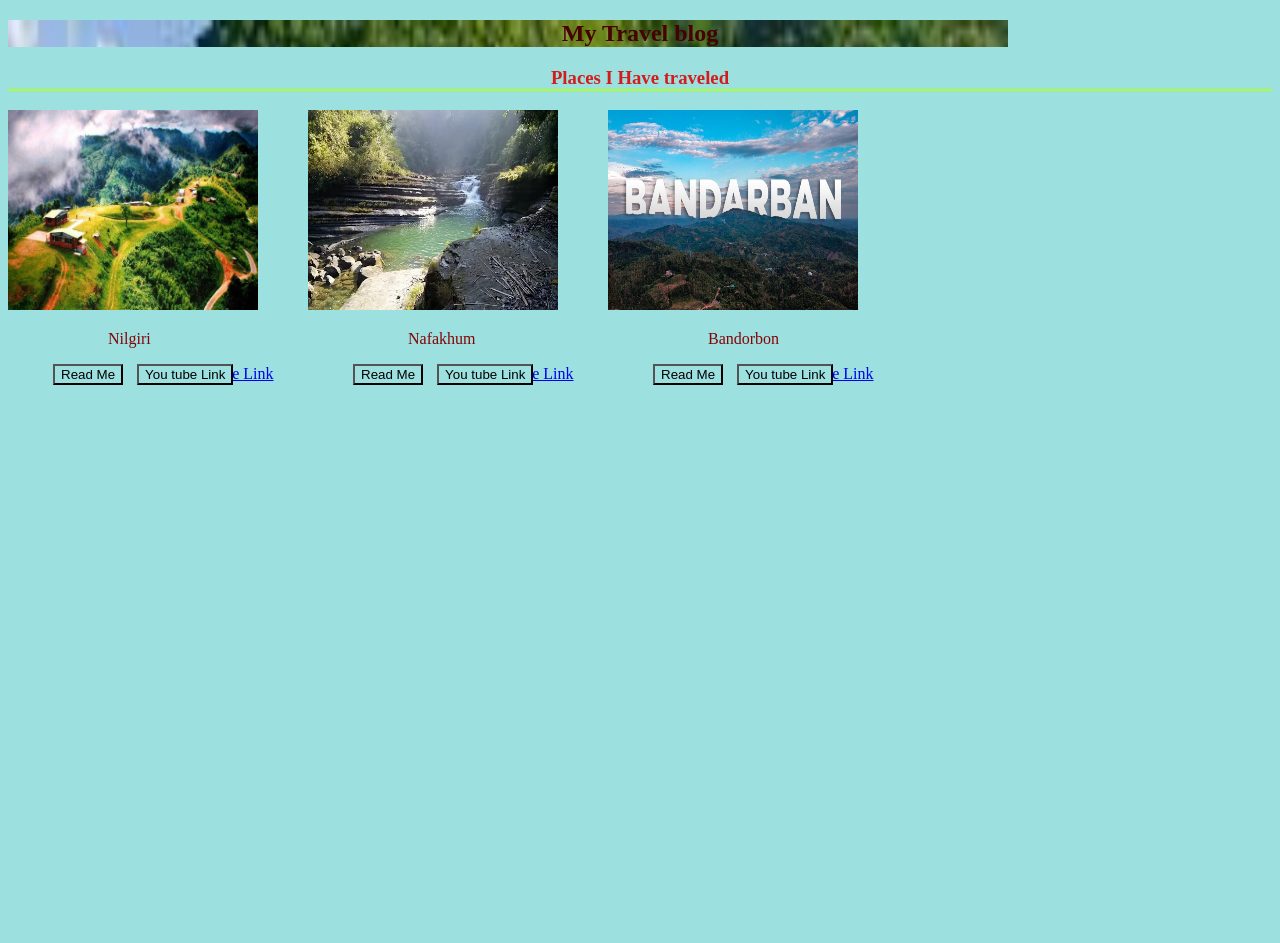
==== travel.html @ b68f57db "my traveling blog" ====
<!DOCTYPE html>
<html lang="en">
<head>
    <meta charset="UTF-8">
    <meta name="viewport" content="width=device-width, 
    initial-scale=1.0">
    <title>Travel Blog</title>
    <link rel="shortcut icon" href="images/travel.png" 
    type="image/x-icon">
    <link rel="stylesheet" href="styles/blog.css">
    <style>
        .header{
            color:rgb(70, 1, 1);
            text-align: center;
            background-image: url(images/images.jpeg);
            background-repeat: no-repeat;
            background-size: 1000px 1500px;
        }
        *{
            background-color: rgb(156, 224, 224);
        }
    </style>
</head>
<body>
    <h2 class="header"> My Travel blog</h2>
    <div class="div1">
        <h3 class="h3">Places I Have traveled</h3>
        <img src="images/204_nilgiri-bandarban-copyjpg.jpg"
         width="250px" height="200px" alt="">
         <p class="n">Nilgiri</p>
         <button class="b1-1">Read Me</button>
        <button class="b1-2">You tube Link</button>
        <a href="https://www.youtube.com/watch?v=oMD2OgJi_3Q" 
        target="_blank" >You tube Link</a>
         
    </div>
    <div class="div2">
        <img src="images/Nafakhum.webp" width="250px" 
         height="200px" alt="">
         <p class="n2"> Nafakhum </p>
         <button class="b2-1">Read Me</button>
        <button class="b2-2">You tube Link</button>
        <a href="https://www.youtube.com/watch?v=LXJ-7SsBpYY&t=918s"
        target="_blank">You tube Link</a>
    </div>
    <div class="div3">
        <img src="images/maxresdefault.jpg" width="250px" 
        height="200px" alt="">
        <p class="b">Bandorbon</p>
        <button class="b3-1">Read Me</button>
        <button class="b3-2">You tube Link</button>
        <a href="https://www.youtube.com/watch?v=P3ZpIUNT1nE" 
        target="_blank">You tube Link</a>
    </div>

    
</body>
</html>
---- styles/blog.css ----
.h3{
    text-align: center;
    color:rgb(211, 29, 29) ;
    border-bottom: 2px solid greenyellow;
}
.n{
    color:rgb(133, 4, 4) ;
    position: relative;
    /* top: 700px; */
    /* bottom:800px; */
    left: 100px;
}
.div2{
    position: relative;
    left:300px;
    bottom: 275px;
}
.n2{
    color:rgb(133, 4, 4) ;
    position:relative;
    left:100px;
    
}
.div3{
    position:relative;
    left:600px;
    bottom:550px;
}
.b{
     color:rgb(133, 4, 4) ;
    position:relative;
    left:100px;
}
.b1-2{
    position: relative;
    left: 55px;
    
}
.b1-1{
     position: relative;
    left: 45px;
}
.b2-1{
     position: relative;
    left: 45px;
}
.b2-2{
     position: relative;
    left: 55px;
}
.b3-1{
      position: relative;
    left: 45px;
}
.b3-2{
     position: relative;
    left: 55px;
}
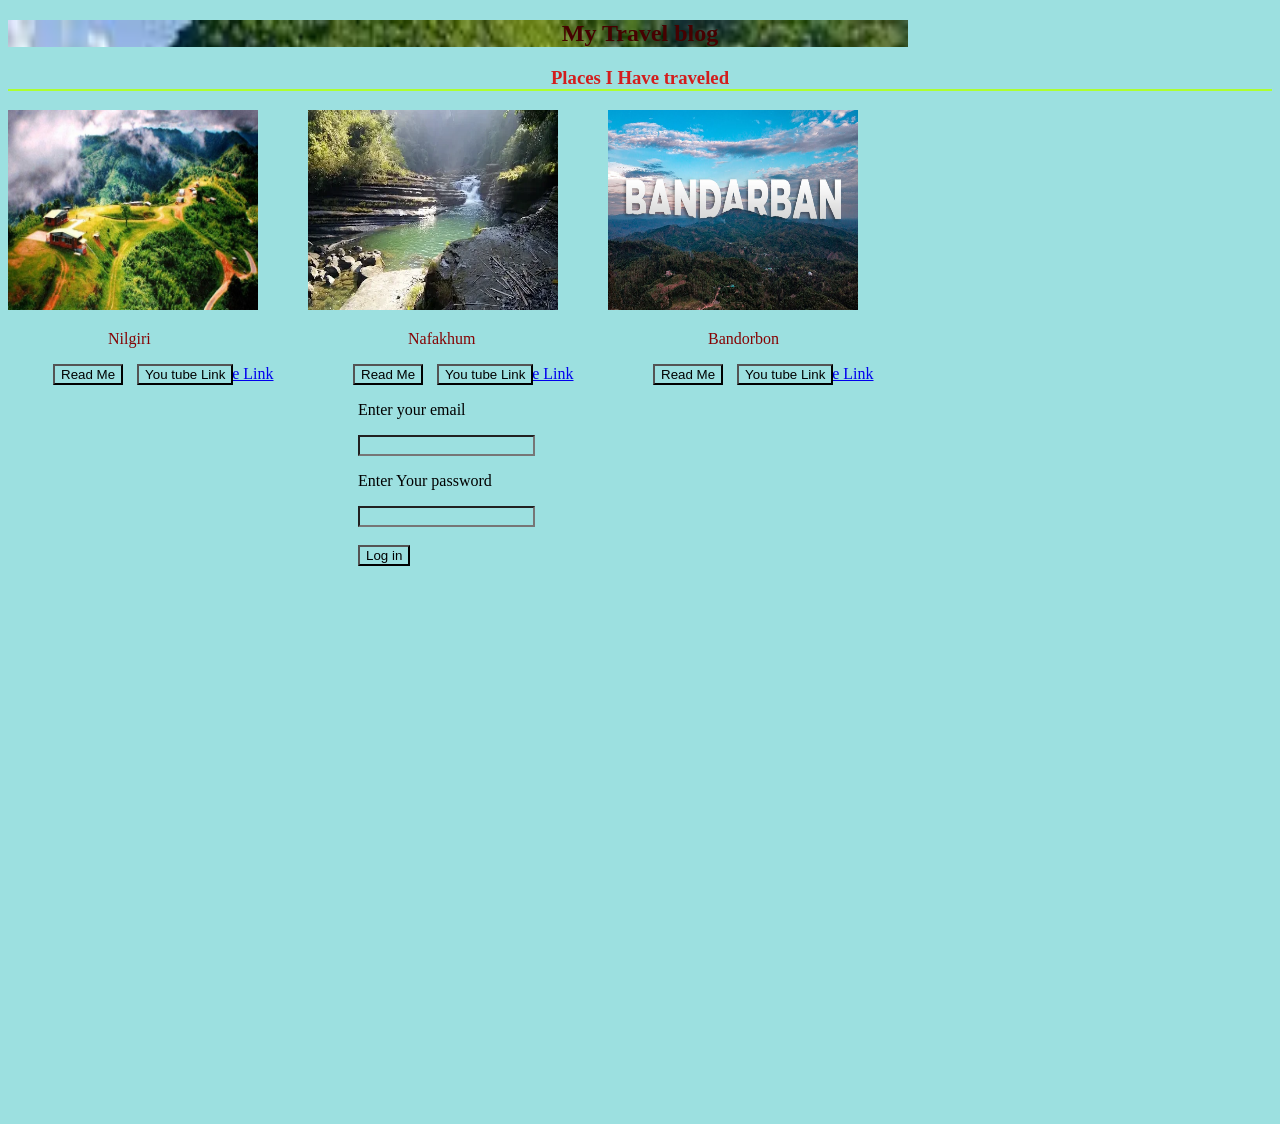
==== commit 78920fe0: "a log in form is added" ====
--- a/travel.html
+++ b/travel.html
@@ -14,7 +14,7 @@
             text-align: center;
             background-image: url(images/images.jpeg);
             background-repeat: no-repeat;
-            background-size: 1000px 1500px;
+            background-size: 900px 900px;
         }
         *{
             background-color: rgb(156, 224, 224);
@@ -52,6 +52,25 @@
         <a href="https://www.youtube.com/watch?v=P3ZpIUNT1nE" 
         target="_blank">You tube Link</a>
     </div>
+    <div class="div4">
+        <p>
+            Enter your email
+        </p>
+        <form action="">
+            <input type="text">
+        </form>
+        <p>
+            Enter Your password
+        </p>
+        <form action="">
+            <input type="password">
+        </form>
+        <br>
+        <button>Log in</button>
+        
+
+
+    </div>
 
     
 </body>
--- a/styles/blog.css
+++ b/styles/blog.css
@@ -56,4 +56,9 @@
      position: relative;
     left: 55px;
 }
+.div4{
+    position:relative;
+    left: 350px;
+    bottom: 550px;
+    }
 
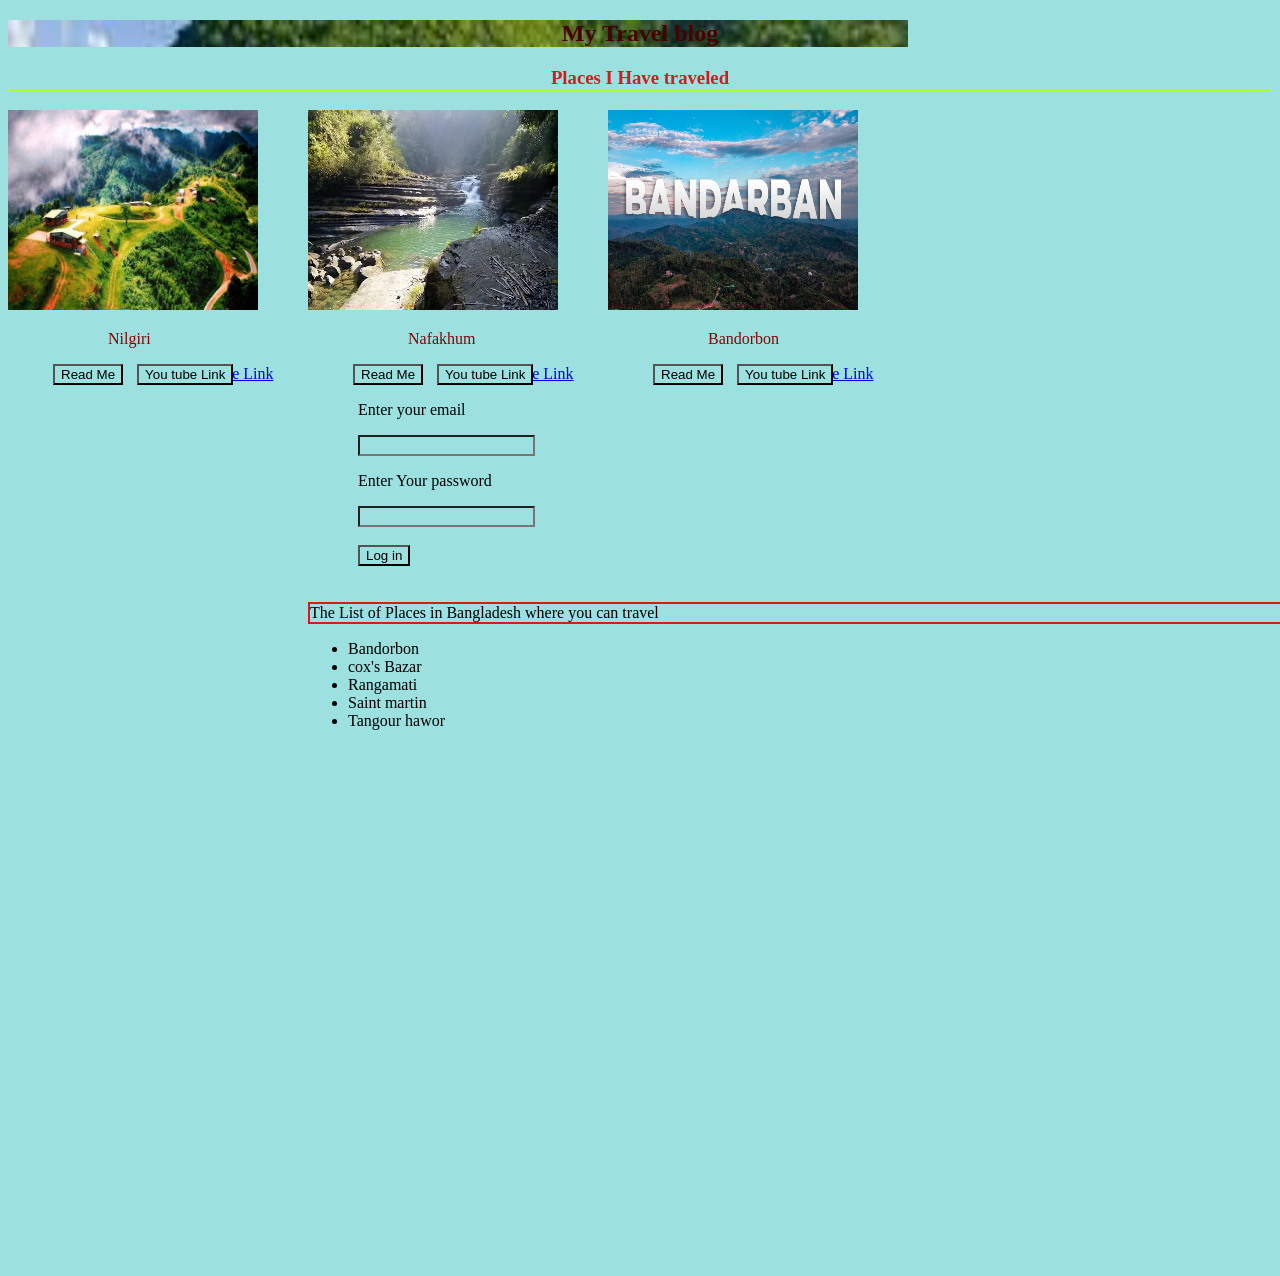
==== commit a05c6ce0: "some changes in style" ====
--- a/travel.html
+++ b/travel.html
@@ -67,10 +67,20 @@
         </form>
         <br>
         <button>Log in</button>
-        
+    </div>
+    <div class="div5">
+            <p class="p1">The List of Places in Bangladesh where you can 
+                travel </p>
+                <ul>
+                    <li>Bandorbon</li>
+                    <li>cox's Bazar</li>
+                    <li>Rangamati</li>
+                    <li>Saint martin</li>
+                    <li>Tangour hawor</li>
+                </ul>
+    </div>
 
 
-    </div>
 
     
 </body>
--- a/styles/blog.css
+++ b/styles/blog.css
@@ -61,4 +61,13 @@
     left: 350px;
     bottom: 550px;
     }
+    .div5{
+        position:relative;
+        bottom: 530px;
+        left: 300px;
+    }
+    .p1{
+        border: 2px solid rgb(211, 29, 29);
+        border-right: none;
+    }
 
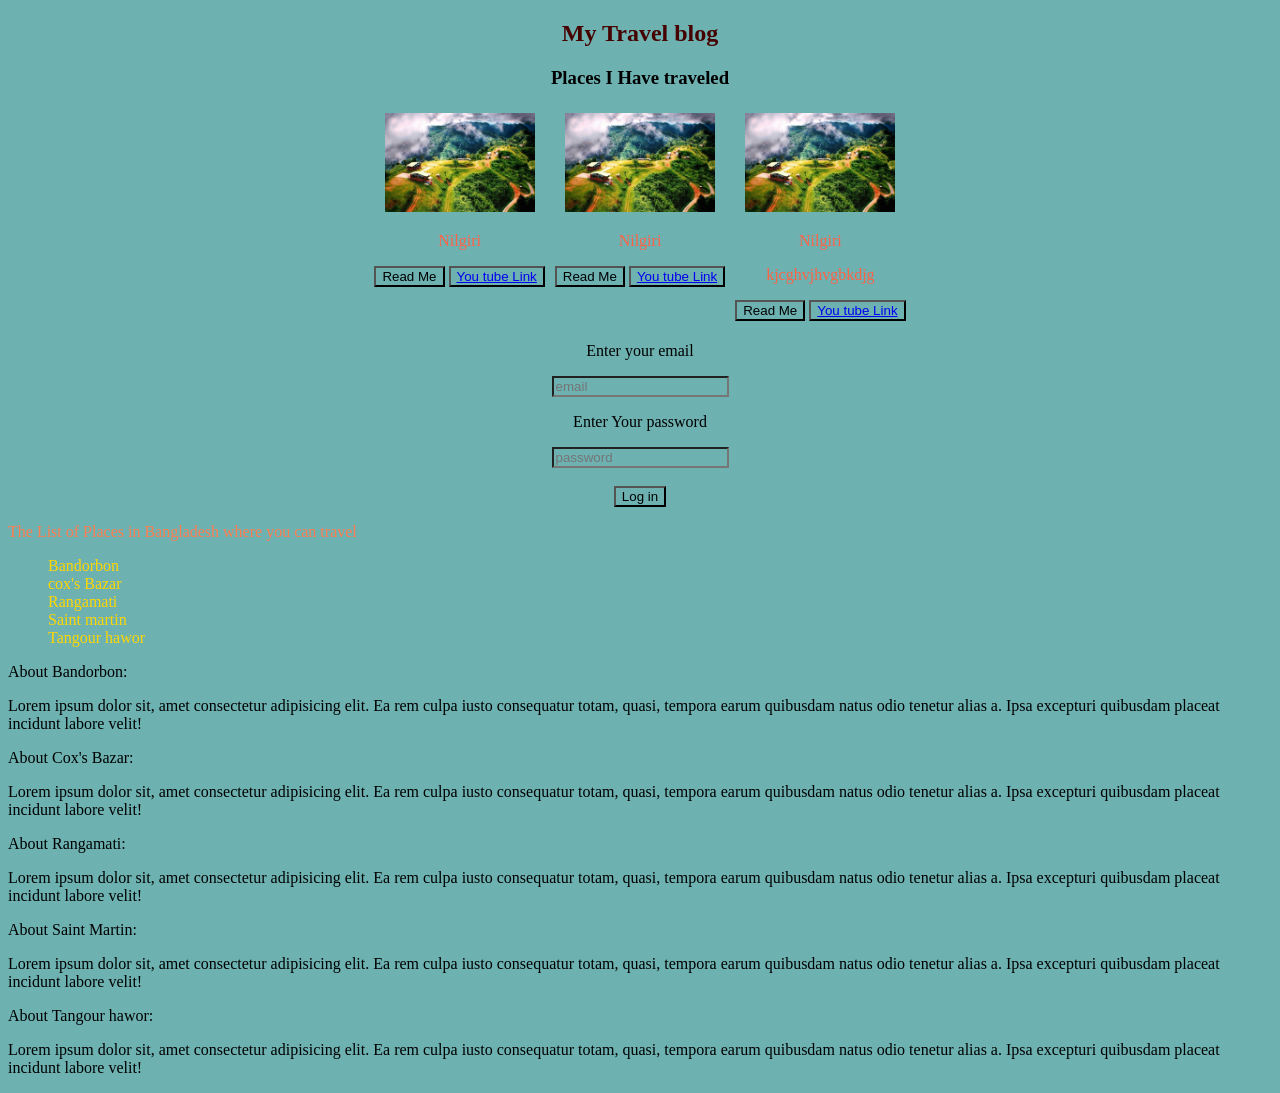
==== commit 420ac40e: "added some new feature" ====
--- a/travel.html
+++ b/travel.html
@@ -1,87 +1,92 @@
 <!DOCTYPE html>
 <html lang="en">
+
 <head>
     <meta charset="UTF-8">
     <meta name="viewport" content="width=device-width, 
     initial-scale=1.0">
     <title>Travel Blog</title>
-    <link rel="shortcut icon" href="images/travel.png" 
-    type="image/x-icon">
+    <link rel="shortcut icon" href="images/travel.png" type="image/x-icon">
     <link rel="stylesheet" href="styles/blog.css">
-    <style>
-        .header{
-            color:rgb(70, 1, 1);
-            text-align: center;
-            background-image: url(images/images.jpeg);
-            background-repeat: no-repeat;
-            background-size: 900px 900px;
-        }
-        *{
-            background-color: rgb(156, 224, 224);
-        }
-    </style>
 </head>
+
 <body>
     <h2 class="header"> My Travel blog</h2>
-    <div class="div1">
-        <h3 class="h3">Places I Have traveled</h3>
-        <img src="images/204_nilgiri-bandarban-copyjpg.jpg"
-         width="250px" height="200px" alt="">
-         <p class="n">Nilgiri</p>
-         <button class="b1-1">Read Me</button>
-        <button class="b1-2">You tube Link</button>
-        <a href="https://www.youtube.com/watch?v=oMD2OgJi_3Q" 
-        target="_blank" >You tube Link</a>
-         
+    <h3 style="text-align: center;">Places I Have traveled</h3>
+    <div class="card-container">
+        <div class="card">
+            <img src="images/204_nilgiri-bandarban-copyjpg.jpg" alt="">
+            <p>Nilgiri</p>
+            <button>Read Me</button>
+            <button><a href="https://www.youtube.com/watch?v=oMD2OgJi_3Q" target="_blank">You tube Link</a></button>
+        </div>
+        <div class="card">
+            <img src="images/204_nilgiri-bandarban-copyjpg.jpg" alt="">
+            <p>Nilgiri</p>
+            <button>Read Me</button>
+            <button><a href="https://www.youtube.com/watch?v=oMD2OgJi_3Q" target="_blank">You tube Link</a></button>
+        </div>
+        <div class="card">
+            <img src="images/204_nilgiri-bandarban-copyjpg.jpg" alt="">
+            <p>Nilgiri</p>
+            <p>kjcghvjhvgbkdjg</p>
+            <button>Read Me</button>
+            <button><a href="https://www.youtube.com/watch?v=oMD2OgJi_3Q" target="_blank">You tube Link</a></button>
+        </div>
     </div>
-    <div class="div2">
-        <img src="images/Nafakhum.webp" width="250px" 
-         height="200px" alt="">
-         <p class="n2"> Nafakhum </p>
-         <button class="b2-1">Read Me</button>
-        <button class="b2-2">You tube Link</button>
-        <a href="https://www.youtube.com/watch?v=LXJ-7SsBpYY&t=918s"
-        target="_blank">You tube Link</a>
-    </div>
-    <div class="div3">
-        <img src="images/maxresdefault.jpg" width="250px" 
-        height="200px" alt="">
-        <p class="b">Bandorbon</p>
-        <button class="b3-1">Read Me</button>
-        <button class="b3-2">You tube Link</button>
-        <a href="https://www.youtube.com/watch?v=P3ZpIUNT1nE" 
-        target="_blank">You tube Link</a>
-    </div>
-    <div class="div4">
-        <p>
-            Enter your email
-        </p>
+    <div class="form1">
+
         <form action="">
-            <input type="text">
-        </form>
-        <p>
-            Enter Your password
-        </p>
-        <form action="">
-            <input type="password">
+            <p>
+                Enter your email
+            </p>
+            <input type="email" placeholder="email">
+            <p>
+                Enter Your password
+            </p>
+            <input type="password" placeholder="password">
         </form>
         <br>
         <button>Log in</button>
     </div>
-    <div class="div5">
-            <p class="p1">The List of Places in Bangladesh where you can 
-                travel </p>
-                <ul>
-                    <li>Bandorbon</li>
-                    <li>cox's Bazar</li>
-                    <li>Rangamati</li>
-                    <li>Saint martin</li>
-                    <li>Tangour hawor</li>
-                </ul>
+    <div class="place-list">
+        <p>The List of Places in Bangladesh where you can
+            travel </p>
+        <ul style="list-style: none;">
+            <li>Bandorbon</li>
+            <li>cox's Bazar</li>
+            <li>Rangamati</li>
+            <li>Saint martin</li>
+            <li>Tangour hawor</li>
+        </ul>
     </div>
+    <div id="about-section">
+        <P>About Bandorbon:</P>
+        <p>Lorem ipsum dolor sit, amet consectetur adipisicing elit.
+            Ea rem culpa iusto consequatur totam, quasi, tempora
+            earum quibusdam natus odio tenetur alias a. Ipsa
+            excepturi quibusdam placeat incidunt labore velit!</p>
+        <P class="">About Cox's Bazar:</P>
+        <p>Lorem ipsum dolor sit, amet consectetur adipisicing elit.
+            Ea rem culpa iusto consequatur totam, quasi, tempora
+            earum quibusdam natus odio tenetur alias a. Ipsa
+            excepturi quibusdam placeat incidunt labore velit!</p>
+        <P class="">About Rangamati:</P>
+        <p>Lorem ipsum dolor sit, amet consectetur adipisicing elit.
+            Ea rem culpa iusto consequatur totam, quasi, tempora
+            earum quibusdam natus odio tenetur alias a. Ipsa
+            excepturi quibusdam placeat incidunt labore velit!</p>
+        <P class="">About Saint Martin:</P>
+        <p>Lorem ipsum dolor sit, amet consectetur adipisicing elit.
+            Ea rem culpa iusto consequatur totam, quasi, tempora
+            earum quibusdam natus odio tenetur alias a. Ipsa
+            excepturi quibusdam placeat incidunt labore velit!</p>
+        <P class="">About Tangour hawor:</P>
+        <p>Lorem ipsum dolor sit, amet consectetur adipisicing elit.
+            Ea rem culpa iusto consequatur totam, quasi, tempora
+            earum quibusdam natus odio tenetur alias a. Ipsa
+            excepturi quibusdam placeat incidunt labore velit!</p>
+    </div>
+</body>
 
-
-
-    
-</body>
 </html>
--- a/styles/blog.css
+++ b/styles/blog.css
@@ -1,73 +1,51 @@
-.h3{
+.form1 {
     text-align: center;
-    color:rgb(211, 29, 29) ;
-    border-bottom: 2px solid greenyellow;
 }
-.n{
-    color:rgb(133, 4, 4) ;
-    position: relative;
-    /* top: 700px; */
-    /* bottom:800px; */
-    left: 100px;
+
+.place-list {
+    text-align: left;
+
 }
-.div2{
-    position: relative;
-    left:300px;
-    bottom: 275px;
+.place-list p{
+    color: coral;
 }
-.n2{
-    color:rgb(133, 4, 4) ;
-    position:relative;
-    left:100px;
-    
+.place-list ul{
+    color: gold;
+
 }
-.div3{
-    position:relative;
-    left:600px;
-    bottom:550px;
+
+#about-section {
+    text-align: left;
 }
-.b{
-     color:rgb(133, 4, 4) ;
-    position:relative;
-    left:100px;
+
+.card {
+    text-align: center;
+    margin: 5px;
+
 }
-.b1-2{
-    position: relative;
-    left: 55px;
-    
+
+.card img {
+    width: 150px;
+    height: auto;
 }
-.b1-1{
-     position: relative;
-    left: 45px;
+.card p{
+    color: tomato;
 }
-.b2-1{
-     position: relative;
-    left: 45px;
+
+.card-container {
+    display: flex;
+    /* text-align: center; */
+    justify-content: center;
 }
-.b2-2{
-     position: relative;
-    left: 55px;
+
+* {
+    background-color: rgb(109, 177, 177);
 }
-.b3-1{
-      position: relative;
-    left: 45px;
-}
-.b3-2{
-     position: relative;
-    left: 55px;
-}
-.div4{
-    position:relative;
-    left: 350px;
-    bottom: 550px;
-    }
-    .div5{
-        position:relative;
-        bottom: 530px;
-        left: 300px;
-    }
-    .p1{
-        border: 2px solid rgb(211, 29, 29);
-        border-right: none;
-    }
 
+.header {
+    color: rgb(70, 1, 1);
+    text-align: center;
+    background-image: url(images/images.jpeg);
+    background-repeat: no-repeat;
+    background-size: cover;
+}
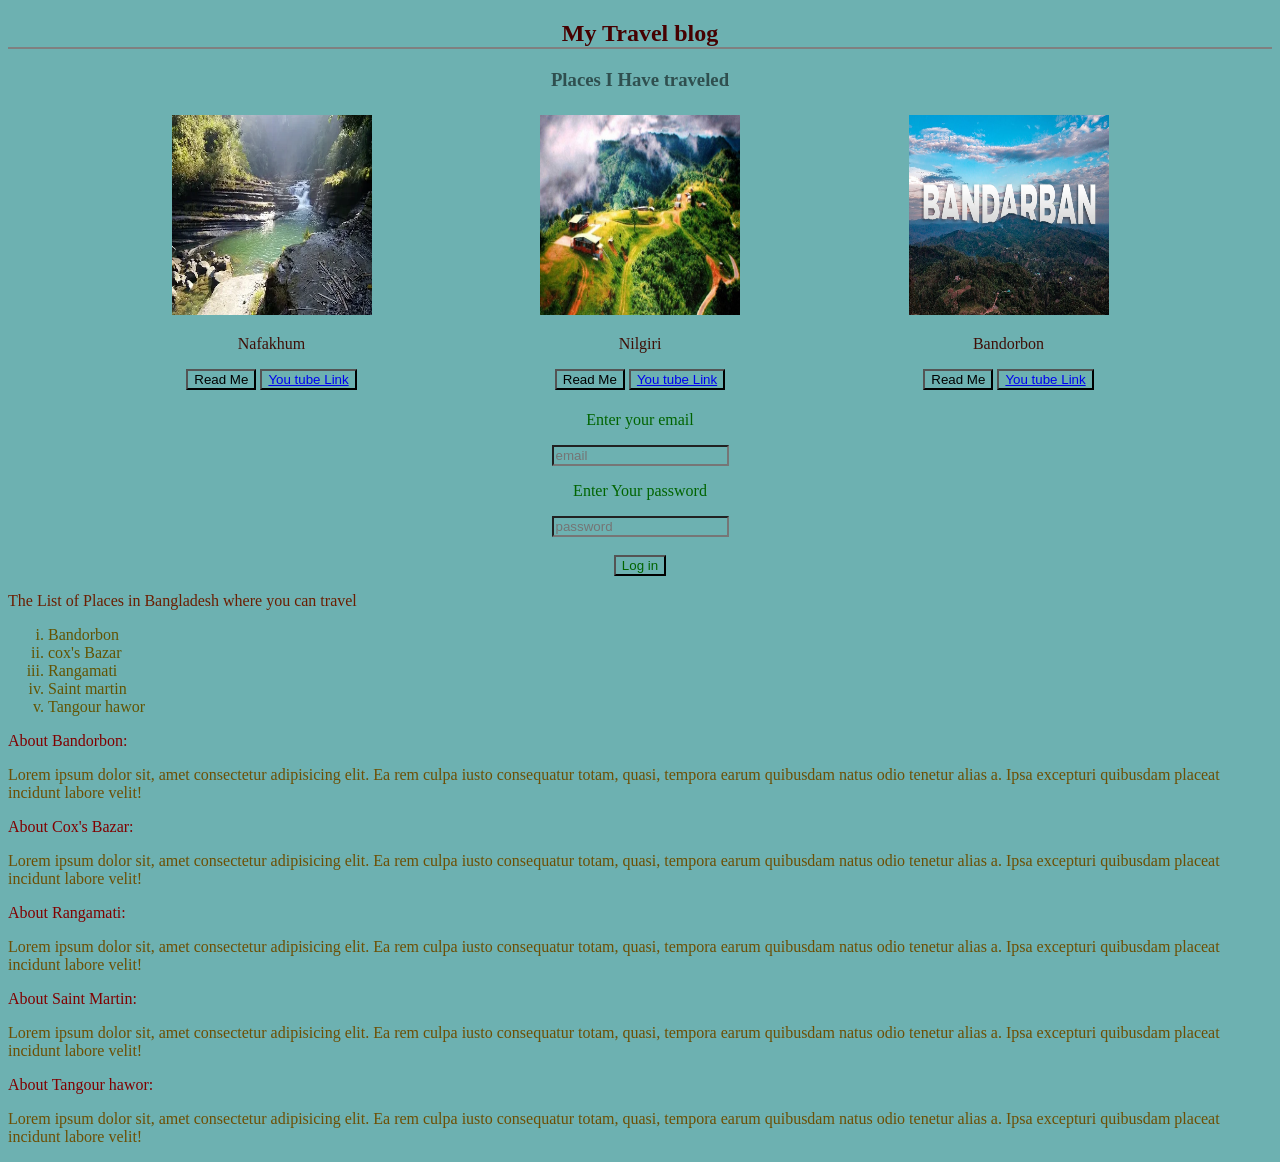
==== commit 1aa03441: "the final code" ====
--- a/travel.html
+++ b/travel.html
@@ -12,13 +12,13 @@
 
 <body>
     <h2 class="header"> My Travel blog</h2>
-    <h3 style="text-align: center;">Places I Have traveled</h3>
+    <h3 style="text-align: center; color:darkslategray">Places I Have traveled</h3>
     <div class="card-container">
         <div class="card">
-            <img src="images/204_nilgiri-bandarban-copyjpg.jpg" alt="">
-            <p>Nilgiri</p>
+            <img src="images/Nafakhum.webp" alt="">
+            <p>Nafakhum</p>
             <button>Read Me</button>
-            <button><a href="https://www.youtube.com/watch?v=oMD2OgJi_3Q" target="_blank">You tube Link</a></button>
+            <button><a href="https://www.youtube.com/watch?v=1heeXKUAFyA" target="_blank">You tube Link</a></button>
         </div>
         <div class="card">
             <img src="images/204_nilgiri-bandarban-copyjpg.jpg" alt="">
@@ -27,15 +27,13 @@
             <button><a href="https://www.youtube.com/watch?v=oMD2OgJi_3Q" target="_blank">You tube Link</a></button>
         </div>
         <div class="card">
-            <img src="images/204_nilgiri-bandarban-copyjpg.jpg" alt="">
-            <p>Nilgiri</p>
-            <p>kjcghvjhvgbkdjg</p>
+            <img src="images/maxresdefault.jpg" alt="">
+            <p>Bandorbon</p>
             <button>Read Me</button>
-            <button><a href="https://www.youtube.com/watch?v=oMD2OgJi_3Q" target="_blank">You tube Link</a></button>
+            <button><a href="https://www.youtube.com/watch?v=K48cALg0Uio" target="_blank">You tube Link</a></button>
         </div>
     </div>
     <div class="form1">
-
         <form action="">
             <p>
                 Enter your email
@@ -52,7 +50,7 @@
     <div class="place-list">
         <p>The List of Places in Bangladesh where you can
             travel </p>
-        <ul style="list-style: none;">
+        <ul style="list-style:lower-roman;">
             <li>Bandorbon</li>
             <li>cox's Bazar</li>
             <li>Rangamati</li>
@@ -61,28 +59,28 @@
         </ul>
     </div>
     <div id="about-section">
-        <P>About Bandorbon:</P>
-        <p>Lorem ipsum dolor sit, amet consectetur adipisicing elit.
+        <P class="about-heading">About Bandorbon:</P>
+        <p class="about-description">Lorem ipsum dolor sit, amet consectetur adipisicing elit.
             Ea rem culpa iusto consequatur totam, quasi, tempora
             earum quibusdam natus odio tenetur alias a. Ipsa
             excepturi quibusdam placeat incidunt labore velit!</p>
-        <P class="">About Cox's Bazar:</P>
-        <p>Lorem ipsum dolor sit, amet consectetur adipisicing elit.
+        <P class="about-heading">About Cox's Bazar:</P>
+        <p class="about-description">Lorem ipsum dolor sit, amet consectetur adipisicing elit.
             Ea rem culpa iusto consequatur totam, quasi, tempora
             earum quibusdam natus odio tenetur alias a. Ipsa
             excepturi quibusdam placeat incidunt labore velit!</p>
-        <P class="">About Rangamati:</P>
-        <p>Lorem ipsum dolor sit, amet consectetur adipisicing elit.
+        <P class="about-heading">About Rangamati:</P>
+        <p class="about-description">Lorem ipsum dolor sit, amet consectetur adipisicing elit.
             Ea rem culpa iusto consequatur totam, quasi, tempora
             earum quibusdam natus odio tenetur alias a. Ipsa
             excepturi quibusdam placeat incidunt labore velit!</p>
-        <P class="">About Saint Martin:</P>
-        <p>Lorem ipsum dolor sit, amet consectetur adipisicing elit.
+        <P class="about-heading">About Saint Martin:</P>
+        <p class="about-description">Lorem ipsum dolor sit, amet consectetur adipisicing elit.
             Ea rem culpa iusto consequatur totam, quasi, tempora
             earum quibusdam natus odio tenetur alias a. Ipsa
             excepturi quibusdam placeat incidunt labore velit!</p>
-        <P class="">About Tangour hawor:</P>
-        <p>Lorem ipsum dolor sit, amet consectetur adipisicing elit.
+        <P class="about-heading">About Tangour hawor:</P>
+        <p class="about-description">Lorem ipsum dolor sit, amet consectetur adipisicing elit.
             Ea rem culpa iusto consequatur totam, quasi, tempora
             earum quibusdam natus odio tenetur alias a. Ipsa
             excepturi quibusdam placeat incidunt labore velit!</p>
--- a/styles/blog.css
+++ b/styles/blog.css
@@ -1,5 +1,11 @@
 .form1 {
     text-align: center;
+}
+.form1 p{
+    color: darkgreen;
+}
+.form1 button{
+    color:darkgreen;
 }
 
 .place-list {
@@ -7,15 +13,22 @@
 
 }
 .place-list p{
-    color: coral;
+    color: rgb(107, 30, 2);
 }
 .place-list ul{
-    color: gold;
+    color: rgb(99, 84, 3);
 
 }
 
 #about-section {
     text-align: left;
+}
+
+.about-heading{
+    color: maroon;
+}
+.about-description{
+    color:rgb(109, 79, 4)
 }
 
 .card {
@@ -25,17 +38,17 @@
 }
 
 .card img {
-    width: 150px;
-    height: auto;
+    width: 200px;
+    height: 200px;
 }
 .card p{
-    color: tomato;
+    color: rgb(63, 15, 7);
 }
 
 .card-container {
     display: flex;
     /* text-align: center; */
-    justify-content: center;
+    justify-content:space-evenly;
 }
 
 * {
@@ -48,4 +61,7 @@
     background-image: url(images/images.jpeg);
     background-repeat: no-repeat;
     background-size: cover;
+    border-bottom: 2px solid gray;
+    border-bottom-style: double;
+    
 }
